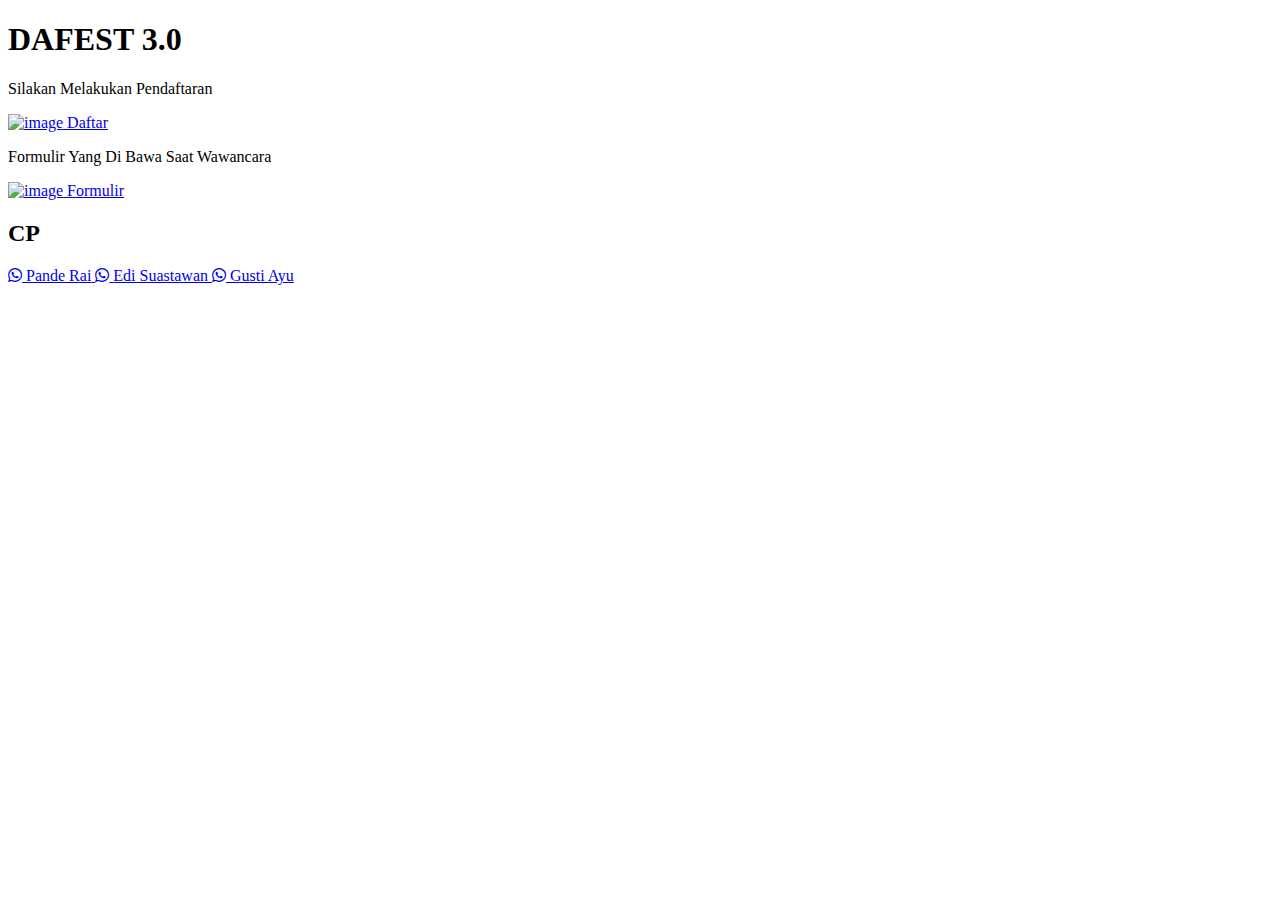
==== index.html @ faf5206e "index.html" ====
<!DOCTYPE html>
<html lang="en">
<head>
    <meta charset="UTF-8">
    <meta http-equiv="X-UA-Compatible" content="IE=edge">
    <meta name="viewport" content="width=device-width, initial-scale=1.0">
    <head>
        <title>Open Recruitment</title>
        <link rel="stylesheet" href="https://cdnjs.cloudflare.com/ajax/libs/font-awesome/5.15.3/css/all.min.css" />
        <link rel="stylesheet" href="style.css" />
    </head>
    <title>Document</title>
</head>
<body>
    <header>
        <h1>DAFEST 3.0</h1>
      </header>
      

       <!--link pengumuman-->
       <div class="Pengumuman">
       <p>Silakan Melakukan Pendaftaran</p>
       <a href="#" class="pendaftaran">
         <img src="/img/pendaftaran1.png" alt="image">
         <span>Daftar</span>
       </a>

       <p>Formulir Yang Di Bawa Saat Wawancara</p>
       <a href="#" class="formulir">
         <img src="/img/formulir.png" alt="image">
         <span>Formulir</span>
       </a>
      </div>

      <section>      
        <div class="social-media">
          <h2>CP</h2>
          <a href="https://wa.me/62881038856541" class="whatsapp1">
            <i class="fab fa-whatsapp"></i>
            <span>Pande Rai</span>
          </a>
      
          <a href="https://wa.me/6282144788802" class="whatsapp2">
            <i class="fab fa-whatsapp"></i>
            <span>Edi Suastawan</span>
          </a>
      
          <a href="https://wa.me/6287858616668" class="whatsapp3">
            <i class="fab fa-whatsapp"></i>
            <span>Gusti Ayu</span>
          </a>
        </div>
      </section>
</body>
</html>
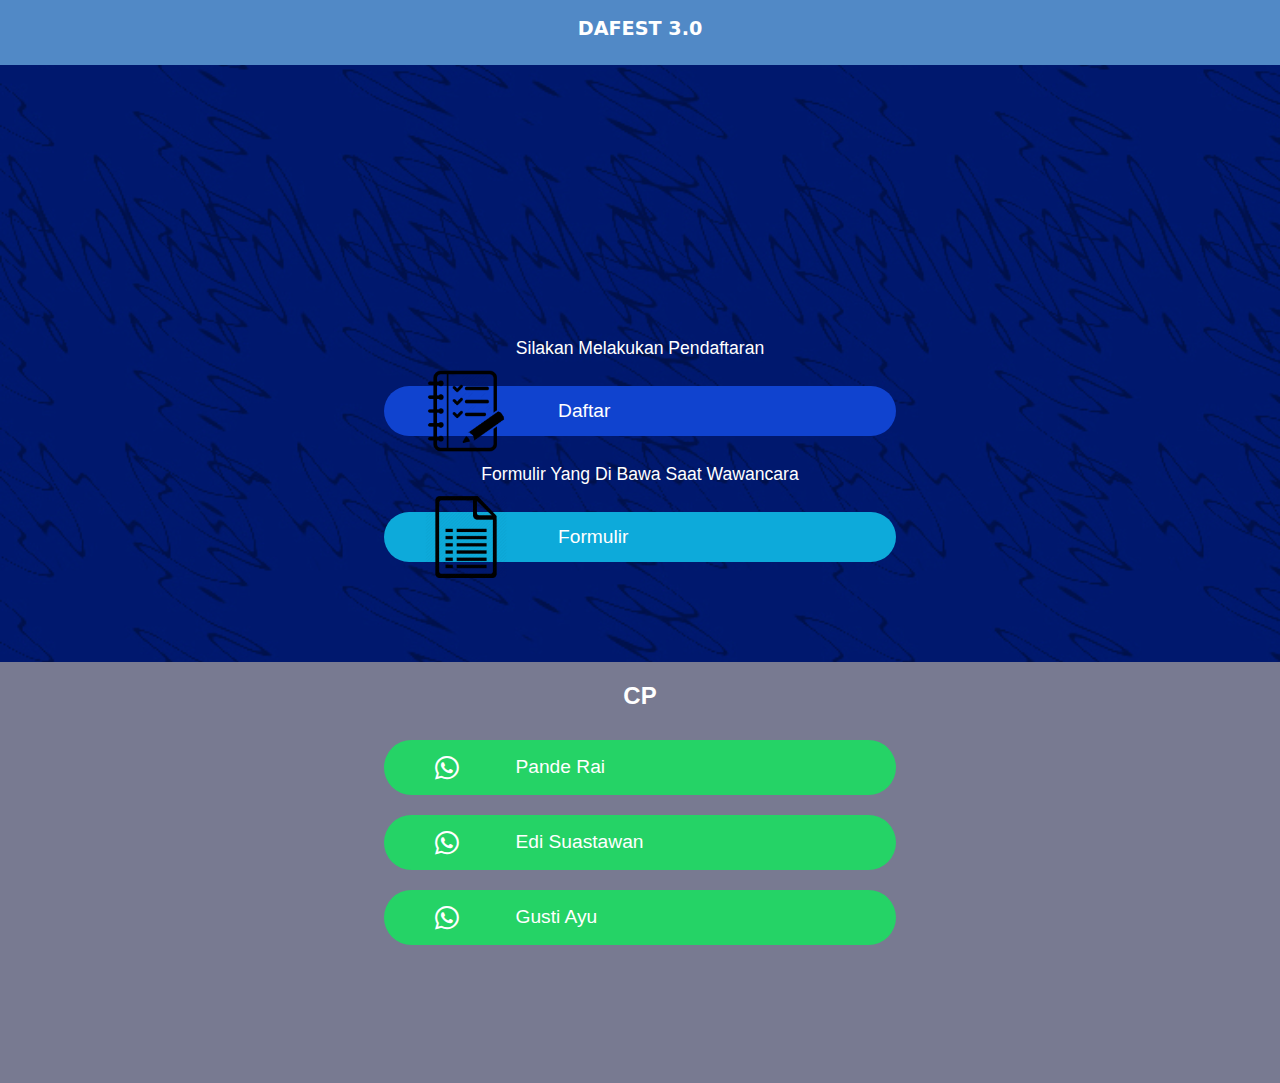
==== commit 99fa8ae1: "Update" ====
--- a/index.html
+++ b/index.html
@@ -5,7 +5,7 @@
     <meta http-equiv="X-UA-Compatible" content="IE=edge">
     <meta name="viewport" content="width=device-width, initial-scale=1.0">
     <head>
-        <title>Open Recruitment</title>
+        <title>Social Media</title>
         <link rel="stylesheet" href="https://cdnjs.cloudflare.com/ajax/libs/font-awesome/5.15.3/css/all.min.css" />
         <link rel="stylesheet" href="style.css" />
     </head>
@@ -52,4 +52,4 @@
         </div>
       </section>
 </body>
-</html>
+</html>--- a/style.css
+++ b/style.css
@@ -0,0 +1,142 @@
+body {
+  font-family: Arial, sans-serif;
+  margin: 0;
+  padding: 0;
+  text-align: center;
+  background-image: url("/img/walpaper.jpg");
+	background-repeat: no-repeat;
+  background-size: cover;
+  background-attachment: fixed;
+}
+
+header {
+  width:100%;
+  position:fixed;
+	z-index:9999;
+  text-align: center;
+  background-color:#5189c6 ;
+  padding: 12px 0;
+  top: 0%;
+}
+h1{
+  font-family:system-ui, -apple-system, BlinkMacSystemFont, 'Segoe UI', Roboto, Oxygen, Ubuntu, Cantarell, 'Open Sans', 'Helvetica Neue', sans-serif;
+  font-size: 120%;
+  margin-top: 5px;
+  color: white;
+}
+
+.Pengumuman{
+  margin-top: 25%;
+  margin-bottom: 0%;
+  display: flex;
+  justify-content: center;
+  align-items: center;
+  flex-direction: column;
+}
+
+.social-media {
+  margin-top: 7%;
+  padding-bottom: 10%;
+  background-color:  #787a91;
+  background-attachment: fixed;
+  display: flex;
+  justify-content: center;
+  align-items: center;
+  flex-direction: column;
+}
+
+a {
+  color: #fff;
+  text-decoration: none;
+  font-size: 1.2rem;
+  margin: 10px 10px;
+  display: flex;
+  align-items: center;
+}
+p{
+  font-size: 1.1rem;
+  color: rgb(255, 255, 255);
+}
+h2{
+  color: rgb(255, 255, 255);
+}
+.pendaftaran {
+  width: 40%;
+  height: 50px;
+  background-color: #1043cf;
+  border-radius: 30px;
+}
+.formulir {
+  width: 40%;
+  height: 50px;
+  background-color: #0daada;
+  border-radius: 30px;
+}
+
+
+.whatsapp1 {
+  width: 40%;
+  height: 55px;
+  background-color: #25D366;
+  border-radius: 30px;
+}
+
+.whatsapp2 {
+  width: 40%;
+  height: 55px;
+  background-color:#25D366;
+  border-radius: 30px;
+}
+
+.whatsapp3 {
+  width: 40%;
+  height: 55px;
+  background-color: #25D366;
+  border-radius: 30px;
+}
+img {
+  max-width: 9%;
+  height: auto;
+  margin-right: 9%;
+  margin-left: 8%;
+}
+@media screen and (max-width: 767px){
+  header{
+    height:40;
+  }
+  .pengumuman{
+    width: 55%;
+    height: 55px;
+  }
+  .Formulir{
+    width: 55%;
+    height: 55px;
+  }
+  .whatsapp1 {
+    width: 55%;
+    height: 55px;
+  }
+  
+  .whatsapp2 {
+    width: 55%;
+    height: 55px;
+  }
+  
+  .whatsapp3 {
+    width: 55%;
+    height: 55px; 
+  } 
+  }
+  img {
+    max-width: 16%;
+    height: auto;
+  }
+span {
+  margin-left: 1%;
+}
+
+i {
+  font-size: 1.7rem;
+  margin-right: 10%;
+  margin-left: 10%;
+}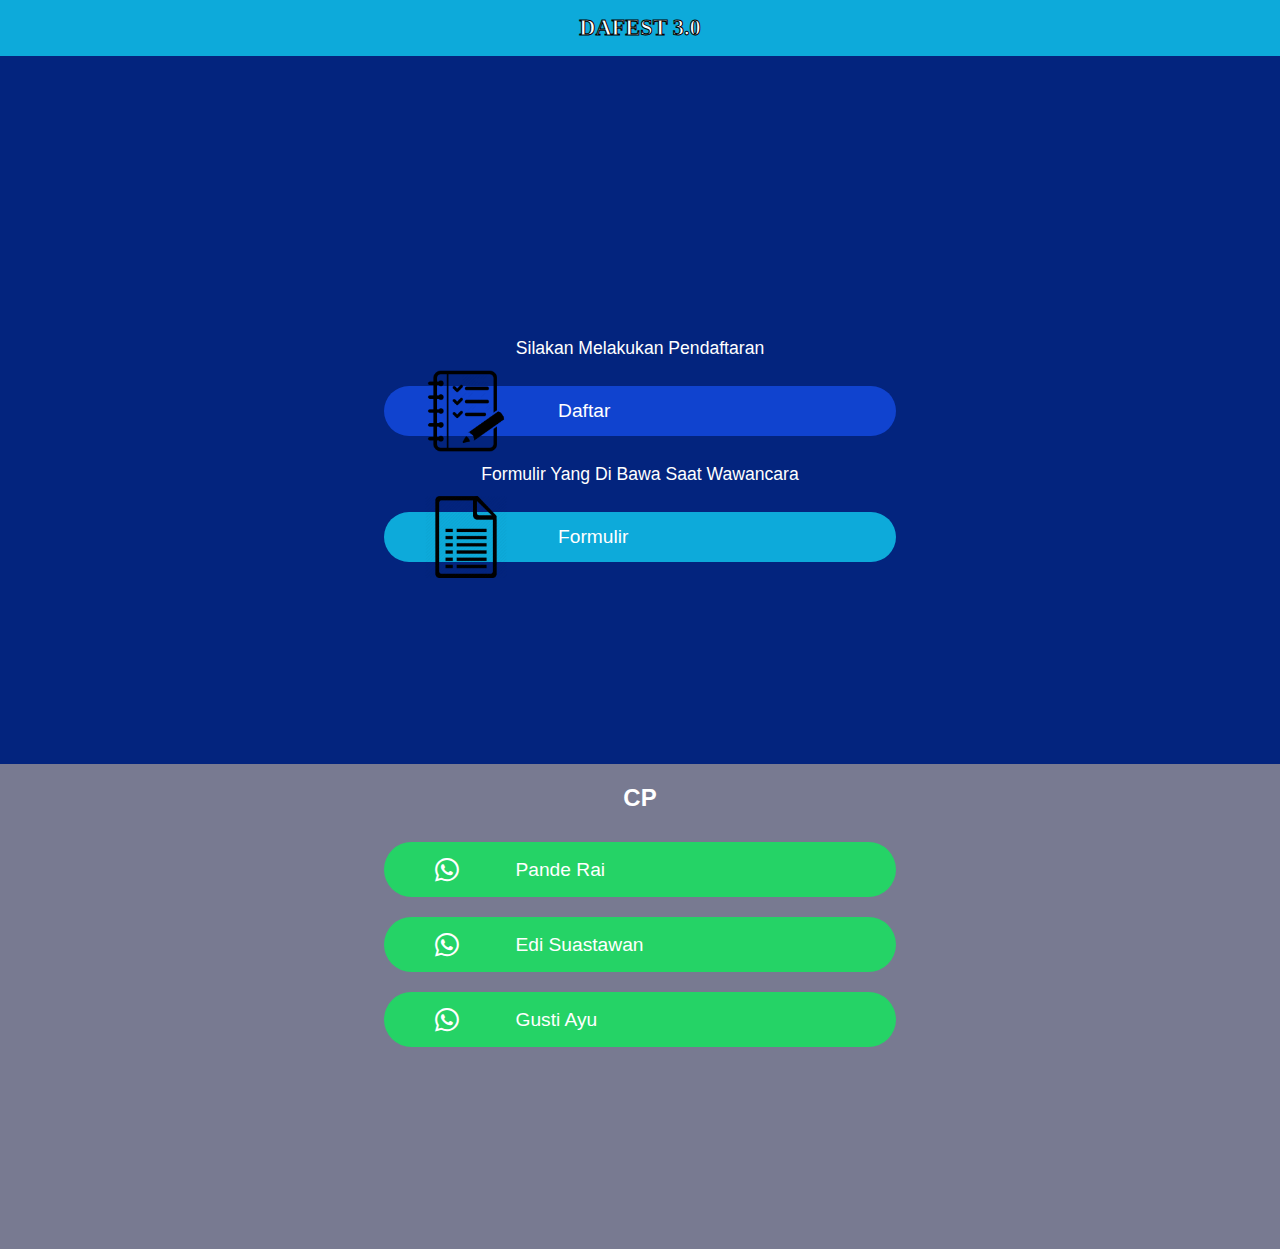
==== commit b12055d0: "update" ====
--- a/index.html
+++ b/index.html
@@ -1,55 +1,56 @@
 <!DOCTYPE html>
 <html lang="en">
-<head>
-    <meta charset="UTF-8">
-    <meta http-equiv="X-UA-Compatible" content="IE=edge">
-    <meta name="viewport" content="width=device-width, initial-scale=1.0">
+  <head>
+    <meta charset="UTF-8" />
+    <meta http-equiv="X-UA-Compatible" content="IE=edge" />
+    <meta name="viewport" content="width=device-width, initial-scale=1.0" />
     <head>
-        <title>Social Media</title>
-        <link rel="stylesheet" href="https://cdnjs.cloudflare.com/ajax/libs/font-awesome/5.15.3/css/all.min.css" />
-        <link rel="stylesheet" href="style.css" />
+      <title>Open Recruitment</title>
+      <link
+        rel="stylesheet"
+        href="https://cdnjs.cloudflare.com/ajax/libs/font-awesome/5.15.3/css/all.min.css"
+      />
+      <link rel="stylesheet" href="style.css" />
     </head>
     <title>Document</title>
-</head>
-<body>
+  </head>
+  <body>
     <header>
-        <h1>DAFEST 3.0</h1>
-      </header>
-      
+      <h1>DAFEST 3.0</h1>
+    </header>
 
-       <!--link pengumuman-->
-       <div class="Pengumuman">
-       <p>Silakan Melakukan Pendaftaran</p>
-       <a href="#" class="pendaftaran">
-         <img src="/img/pendaftaran1.png" alt="image">
-         <span>Daftar</span>
-       </a>
+    <!--link pengumuman-->
+    <div class="Pengumuman">
+      <p>Silakan Melakukan Pendaftaran</p>
+      <a href="#" class="pendaftaran">
+        <img src="/img/pendaftaran1.png" alt="image" />
+        <span>Daftar</span>
+      </a>
 
-       <p>Formulir Yang Di Bawa Saat Wawancara</p>
-       <a href="#" class="formulir">
-         <img src="/img/formulir.png" alt="image">
-         <span>Formulir</span>
-       </a>
+      <p>Formulir Yang Di Bawa Saat Wawancara</p>
+      <a href="#" class="formulir">
+        <img src="/img/formulir.png" alt="image" />
+        <span>Formulir</span>
+      </a>
+    </div>
+
+    <section>
+      <div class="social-media">
+        <h2>CP</h2>
+        <a href="https://wa.me/62881038856541" class="whatsapp1">
+          <i class="fab fa-whatsapp"></i>
+          <span>Pande Rai</span>
+        </a>
+        <a href="https://wa.me/6282144788802" class="whatsapp2">
+          <i class="fab fa-whatsapp"></i>
+          <span>Edi Suastawan</span>
+        </a>
+
+        <a href="https://wa.me/6287858616668" class="whatsapp3">
+          <i class="fab fa-whatsapp"></i>
+          <span>Gusti Ayu</span>
+        </a>
       </div>
-
-      <section>      
-        <div class="social-media">
-          <h2>CP</h2>
-          <a href="https://wa.me/62881038856541" class="whatsapp1">
-            <i class="fab fa-whatsapp"></i>
-            <span>Pande Rai</span>
-          </a>
-      
-          <a href="https://wa.me/6282144788802" class="whatsapp2">
-            <i class="fab fa-whatsapp"></i>
-            <span>Edi Suastawan</span>
-          </a>
-      
-          <a href="https://wa.me/6287858616668" class="whatsapp3">
-            <i class="fab fa-whatsapp"></i>
-            <span>Gusti Ayu</span>
-          </a>
-        </div>
-      </section>
-</body>
-</html>+    </section>
+  </body>
+</html>
--- a/style.css
+++ b/style.css
@@ -3,29 +3,31 @@
   margin: 0;
   padding: 0;
   text-align: center;
-  background-image: url("/img/walpaper.jpg");
-	background-repeat: no-repeat;
+  background-color: #03247e;
+  background-repeat: no-repeat;
   background-size: cover;
   background-attachment: fixed;
 }
 
 header {
-  width:100%;
-  position:fixed;
-	z-index:9999;
+  width: 100%;
+  position: fixed;
+  z-index: 9999;
   text-align: center;
-  background-color:#5189c6 ;
-  padding: 12px 0;
+  background-color: #0daada;
+  padding: 0;
   top: 0%;
 }
-h1{
-  font-family:system-ui, -apple-system, BlinkMacSystemFont, 'Segoe UI', Roboto, Oxygen, Ubuntu, Cantarell, 'Open Sans', 'Helvetica Neue', sans-serif;
-  font-size: 120%;
-  margin-top: 5px;
-  color: white;
+
+h1 {
+  font-family: fantasy;
+  font-size: 140%;
+  align-items: center;
+  color: rgb(255, 255, 255);
+  -webkit-text-stroke: 1px black;
 }
 
-.Pengumuman{
+.Pengumuman {
   margin-top: 25%;
   margin-bottom: 0%;
   display: flex;
@@ -35,9 +37,11 @@
 }
 
 .social-media {
-  margin-top: 7%;
-  padding-bottom: 10%;
-  background-color:  #787a91;
+  margin-bottom: 0%;
+  margin-top: 15%;
+  padding-top: 0%;
+  padding-bottom: 15%;
+  background-color: #787a91;
   background-attachment: fixed;
   display: flex;
   justify-content: center;
@@ -53,19 +57,23 @@
   display: flex;
   align-items: center;
 }
-p{
+
+p {
   font-size: 1.1rem;
   color: rgb(255, 255, 255);
 }
-h2{
+
+h2 {
   color: rgb(255, 255, 255);
 }
+
 .pendaftaran {
   width: 40%;
   height: 50px;
   background-color: #1043cf;
   border-radius: 30px;
 }
+
 .formulir {
   width: 40%;
   height: 50px;
@@ -84,7 +92,7 @@
 .whatsapp2 {
   width: 40%;
   height: 55px;
-  background-color:#25D366;
+  background-color: #25D366;
   border-radius: 30px;
 }
 
@@ -94,43 +102,50 @@
   background-color: #25D366;
   border-radius: 30px;
 }
+
 img {
   max-width: 9%;
   height: auto;
   margin-right: 9%;
   margin-left: 8%;
 }
-@media screen and (max-width: 767px){
-  header{
-    height:40;
+
+@media screen and (max-width: 767px) {
+  header {
+    height: 40;
   }
-  .pengumuman{
+
+  .pengumuman {
     width: 55%;
     height: 55px;
   }
-  .Formulir{
+
+  .Formulir {
     width: 55%;
     height: 55px;
   }
+
   .whatsapp1 {
     width: 55%;
     height: 55px;
   }
-  
+
   .whatsapp2 {
     width: 55%;
     height: 55px;
   }
-  
+
   .whatsapp3 {
     width: 55%;
-    height: 55px; 
-  } 
+    height: 55px;
   }
-  img {
-    max-width: 16%;
-    height: auto;
-  }
+}
+
+img {
+  max-width: 16%;
+  height: auto;
+}
+
 span {
   margin-left: 1%;
 }
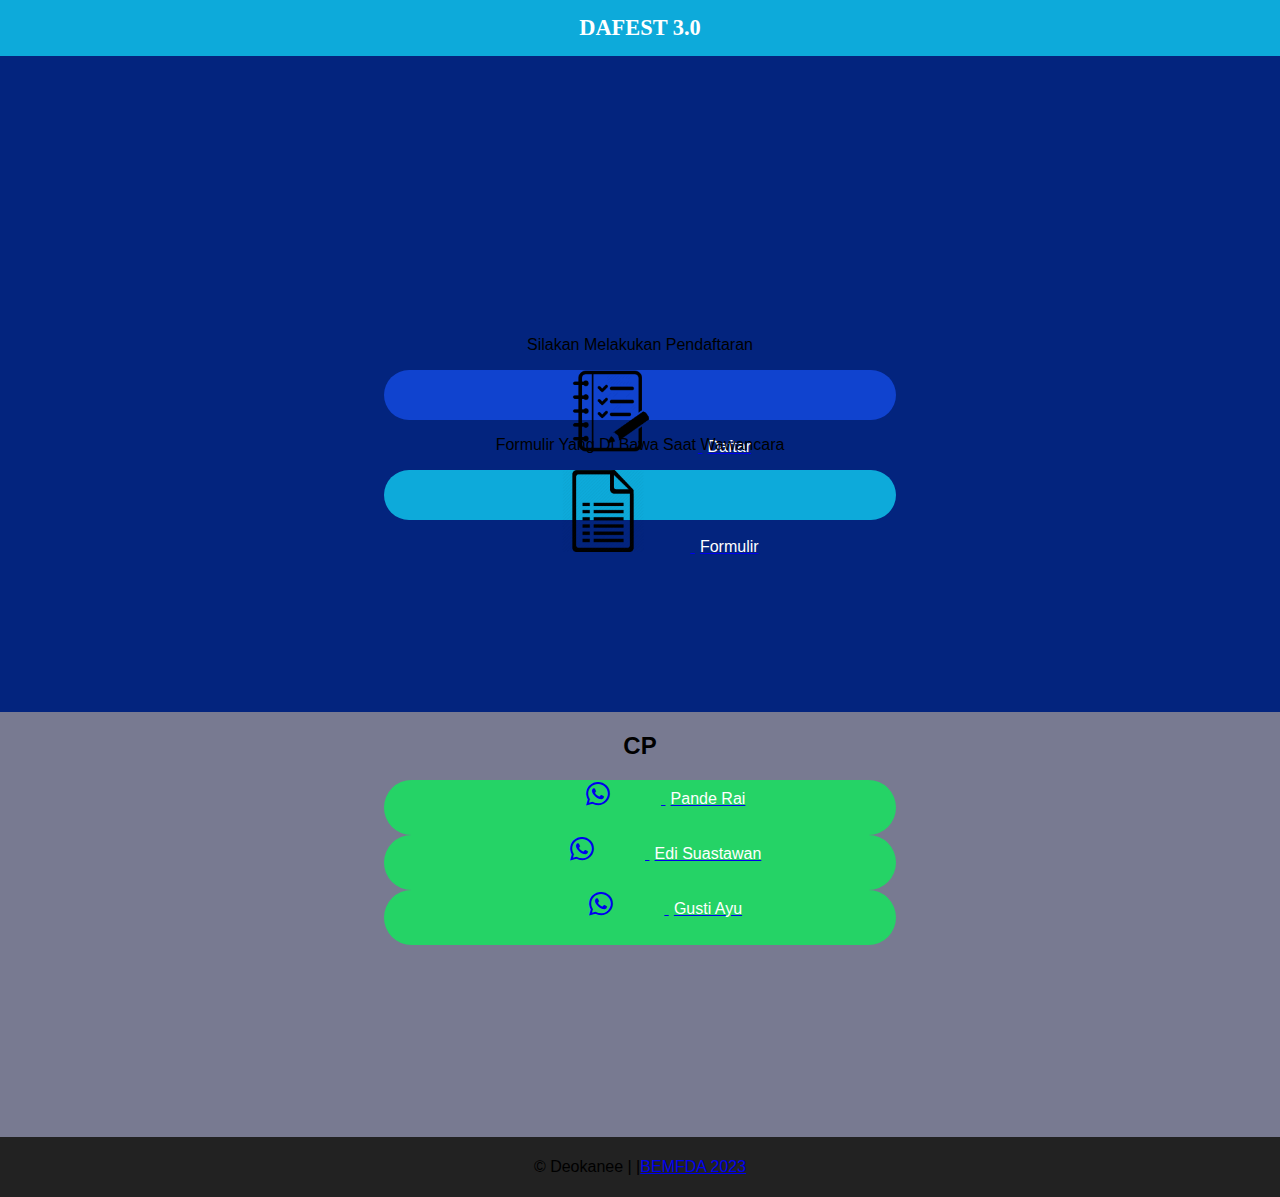
==== commit 87616ec7: "update" ====
--- a/index.html
+++ b/index.html
@@ -11,6 +11,7 @@
         href="https://cdnjs.cloudflare.com/ajax/libs/font-awesome/5.15.3/css/all.min.css"
       />
       <link rel="stylesheet" href="style.css" />
+      <link rel="stylesheet" href="/img/footer.css" />
     </head>
     <title>Document</title>
   </head>
@@ -52,5 +53,20 @@
         </a>
       </div>
     </section>
+
+    <footer>
+      <div class="bawah">
+        <p align="center">
+          © Deokanee | |<a
+            href="https://instagram.com/bemfda?igshid=YmMyMTA2M2Y="
+            >BEMFDA 2023</a
+          >
+        </p>
+      </div>
+    </footer>
+    <!--POP UP-->
+    <script>
+      alert("INGAT !!, Kuota Terbatas ayo daftar");
+    </script>
   </body>
 </html>
--- a/style.css
+++ b/style.css
@@ -24,7 +24,6 @@
   font-size: 140%;
   align-items: center;
   color: rgb(255, 255, 255);
-  -webkit-text-stroke: 1px black;
 }
 
 .Pengumuman {
@@ -39,7 +38,6 @@
 .social-media {
   margin-bottom: 0%;
   margin-top: 15%;
-  padding-top: 0%;
   padding-bottom: 15%;
   background-color: #787a91;
   background-attachment: fixed;
@@ -49,8 +47,8 @@
   flex-direction: column;
 }
 
-a {
-  color: #fff;
+.container a {
+  color: #ffffff;
   text-decoration: none;
   font-size: 1.2rem;
   margin: 10px 10px;
@@ -58,13 +56,22 @@
   align-items: center;
 }
 
-p {
+.container p {
   font-size: 1.1rem;
   color: rgb(255, 255, 255);
 }
 
-h2 {
+.sosial h2 {
   color: rgb(255, 255, 255);
+}
+
+.sosial a {
+  color: #ffffff;
+  text-decoration: none;
+  font-size: 1.2rem;
+  margin: 10px 10px;
+  display: flex;
+  align-items: center;
 }
 
 .pendaftaran {
@@ -148,10 +155,24 @@
 
 span {
   margin-left: 1%;
+  color: #ffffff;
 }
 
 i {
   font-size: 1.7rem;
   margin-right: 10%;
   margin-left: 10%;
+}
+
+/* COPRIGHT */
+.bawah {
+  bottom: 0;
+  width: 100%;
+  text-align: center;
+  background-color: #222222;
+  padding: 5px 0;
+}
+
+.container a {
+  color: rgb(49, 90, 223);
 }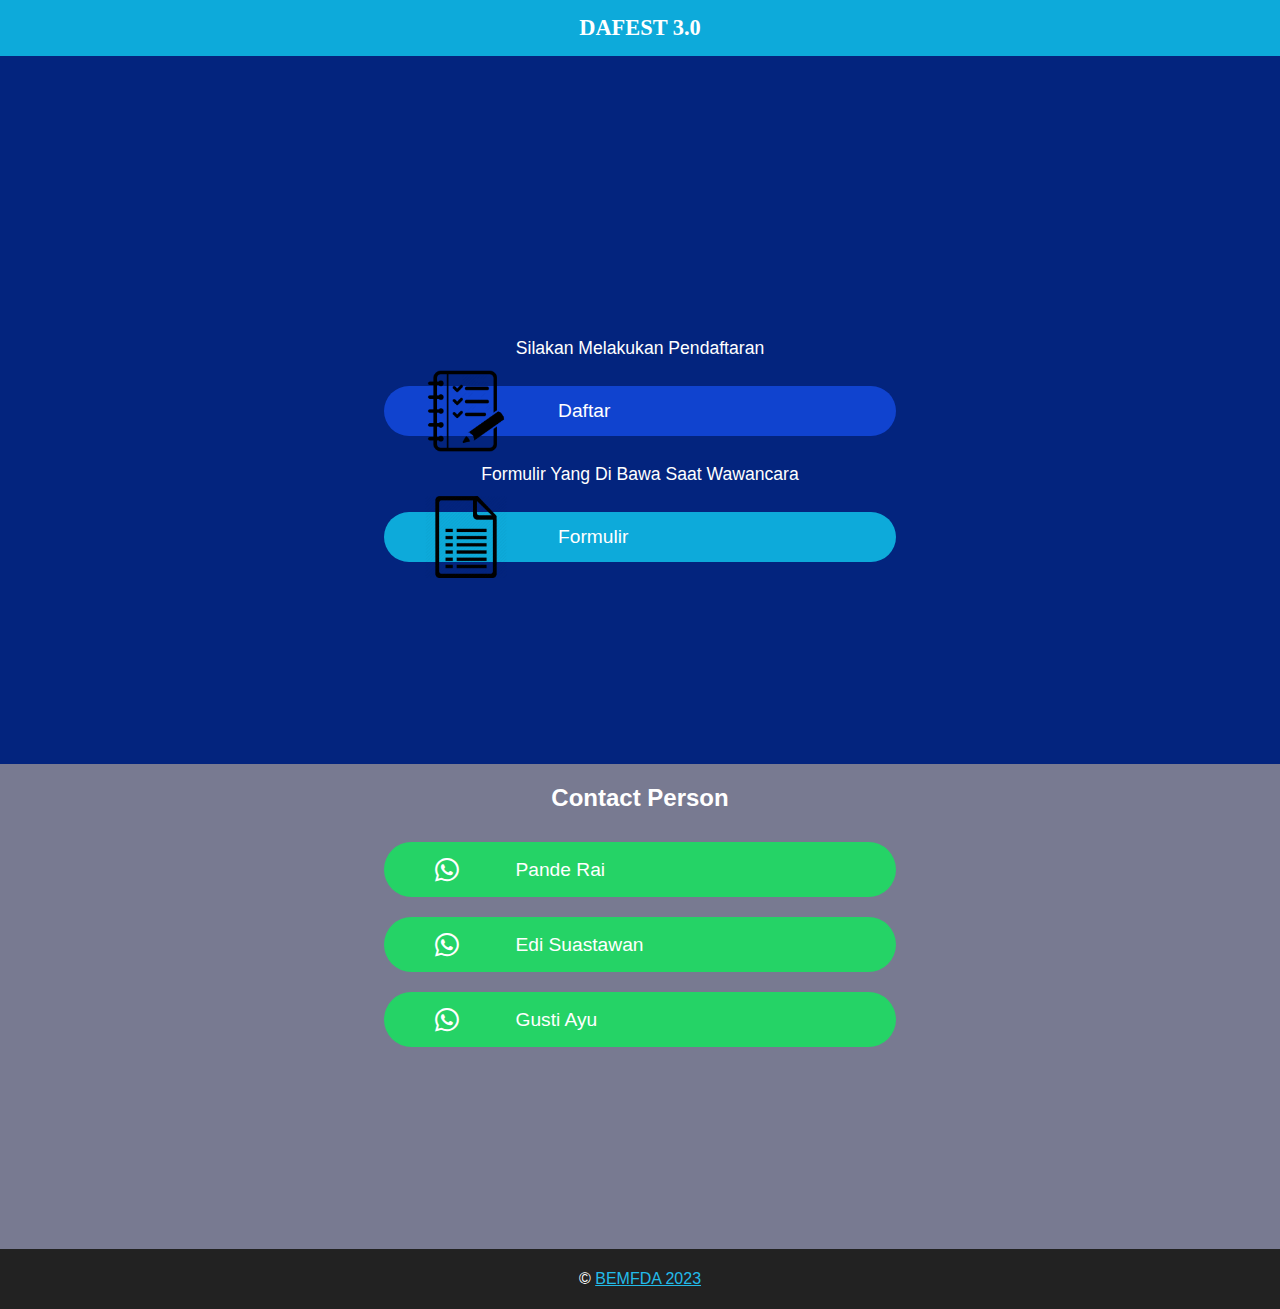
==== commit 9e0f5432: "update" ====
--- a/index.html
+++ b/index.html
@@ -21,23 +21,25 @@
     </header>
 
     <!--link pengumuman-->
-    <div class="Pengumuman">
-      <p>Silakan Melakukan Pendaftaran</p>
-      <a href="#" class="pendaftaran">
-        <img src="/img/pendaftaran1.png" alt="image" />
-        <span>Daftar</span>
-      </a>
+    <section class="container">
+      <div class="Pengumuman">
+        <p>Silakan Melakukan Pendaftaran</p>
+        <a href="#" class="pendaftaran">
+          <img src="/img/pendaftaran1.png" alt="image" />
+          <span>Daftar</span>
+        </a>
 
-      <p>Formulir Yang Di Bawa Saat Wawancara</p>
-      <a href="#" class="formulir">
-        <img src="/img/formulir.png" alt="image" />
-        <span>Formulir</span>
-      </a>
-    </div>
+        <p>Formulir Yang Di Bawa Saat Wawancara</p>
+        <a href="#" class="formulir">
+          <img src="/img/formulir.png" alt="image" />
+          <span>Formulir</span>
+        </a>
+      </div>
+    </section>
 
-    <section>
+    <section class="sosial">
       <div class="social-media">
-        <h2>CP</h2>
+        <h2>Contact Person</h2>
         <a href="https://wa.me/62881038856541" class="whatsapp1">
           <i class="fab fa-whatsapp"></i>
           <span>Pande Rai</span>
@@ -56,9 +58,9 @@
 
     <footer>
       <div class="bawah">
-        <p align="center">
-          © Deokanee | |<a
-            href="https://instagram.com/bemfda?igshid=YmMyMTA2M2Y="
+        <p>
+          ©
+          <a href="https://instagram.com/bemfda?igshid=YmMyMTA2M2Y="
             >BEMFDA 2023</a
           >
         </p>
--- a/style.css
+++ b/style.css
@@ -173,6 +173,10 @@
   padding: 5px 0;
 }
 
-.container a {
-  color: rgb(49, 90, 223);
+.bawah a {
+  color: rgb(35, 187, 233);
+}
+
+.bawah p {
+  color: white;
 }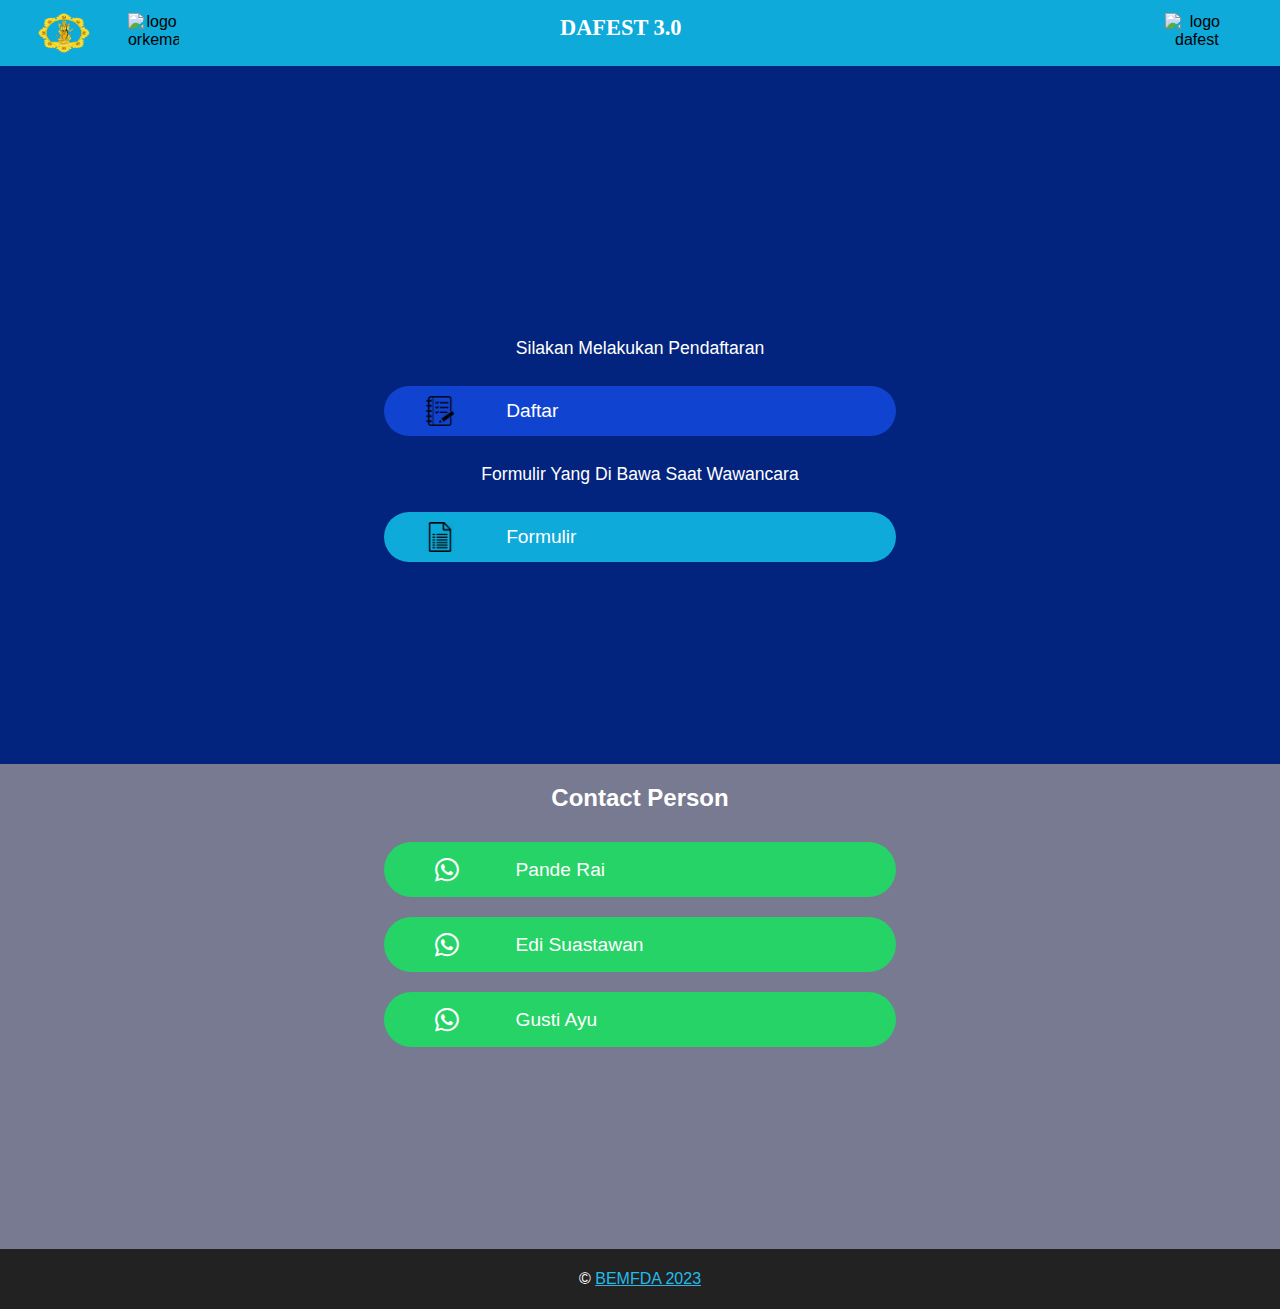
==== commit e4e6b423: "update" ====
--- a/index.html
+++ b/index.html
@@ -16,7 +16,14 @@
     <title>Document</title>
   </head>
   <body>
-    <header>
+    <header class="atas">
+      <div class="iconkiri">
+        <img src="/img/LOGO UHN.png" alt="logo UHN" class="UHN" />
+        <img src="/img/LOGO ORKEMAS.png" alt="logo orkemas" />
+      </div>
+      <div class="iconkanan">
+        <img src="/img/LOGO DAFEST.png" alt="logo dafest" />
+      </div>
       <h1>DAFEST 3.0</h1>
     </header>
 
@@ -67,8 +74,6 @@
       </div>
     </footer>
     <!--POP UP-->
-    <script>
-      alert("INGAT !!, Kuota Terbatas ayo daftar");
-    </script>
+    <script></script>
   </body>
 </html>
--- a/style.css
+++ b/style.css
@@ -13,17 +13,35 @@
   width: 100%;
   position: fixed;
   z-index: 9999;
-  text-align: center;
   background-color: #0daada;
-  padding: 0;
+  padding: 10px auto;
   top: 0%;
+}
+
+.iconkiri img {
+  width: 4%;
+  height: 40px;
+  float: left;
+  margin-left: 3%;
+  margin-top: 1%;
+  margin-bottom: 1%;
 }
 
 h1 {
   font-family: fantasy;
   font-size: 140%;
-  align-items: center;
+  text-align: center;
   color: rgb(255, 255, 255);
+}
+
+.iconkanan img {
+  width: 5%;
+  height: 40px;
+  float: right;
+  margin-top: 1%;
+  margin-bottom: 1%;
+  margin-right: 4%;
+  margin-left: 8%;
 }
 
 .Pengumuman {
@@ -110,16 +128,48 @@
   border-radius: 30px;
 }
 
-img {
-  max-width: 9%;
-  height: auto;
+.container img {
+  max-width: 10%;
+  height: 30px;
   margin-right: 9%;
   margin-left: 8%;
 }
 
 @media screen and (max-width: 767px) {
   header {
-    height: 40;
+    width: 100%;
+    height: auto;
+    position: fixed;
+    z-index: 9999;
+    background-color: #0daada;
+    padding: 10px auto;
+    top: 0%;
+  }
+
+  .iconkiri img {
+    width: 9%;
+    height: 30px;
+    float: left;
+    margin-left: 3%;
+    margin-top: 2%;
+    margin-bottom: 2%;
+  }
+
+  h1 {
+    font-family: fantasy;
+    font-size: 110%;
+    text-align: center;
+    color: rgb(255, 255, 255);
+  }
+
+  .iconkanan img {
+    width: 11%;
+    height: 32px;
+    float: right;
+    margin-top: 2%;
+    margin-bottom: 2%;
+    margin-right: 4%;
+    margin-left: 8%;
   }
 
   .pengumuman {
@@ -146,11 +196,16 @@
     width: 55%;
     height: 55px;
   }
-}
-
-img {
-  max-width: 16%;
-  height: auto;
+
+  .container img {
+    width: 100%;
+    height: 10px;
+  }
+}
+
+.container img {
+  max-width: 20%;
+  height: 30px;
 }
 
 span {
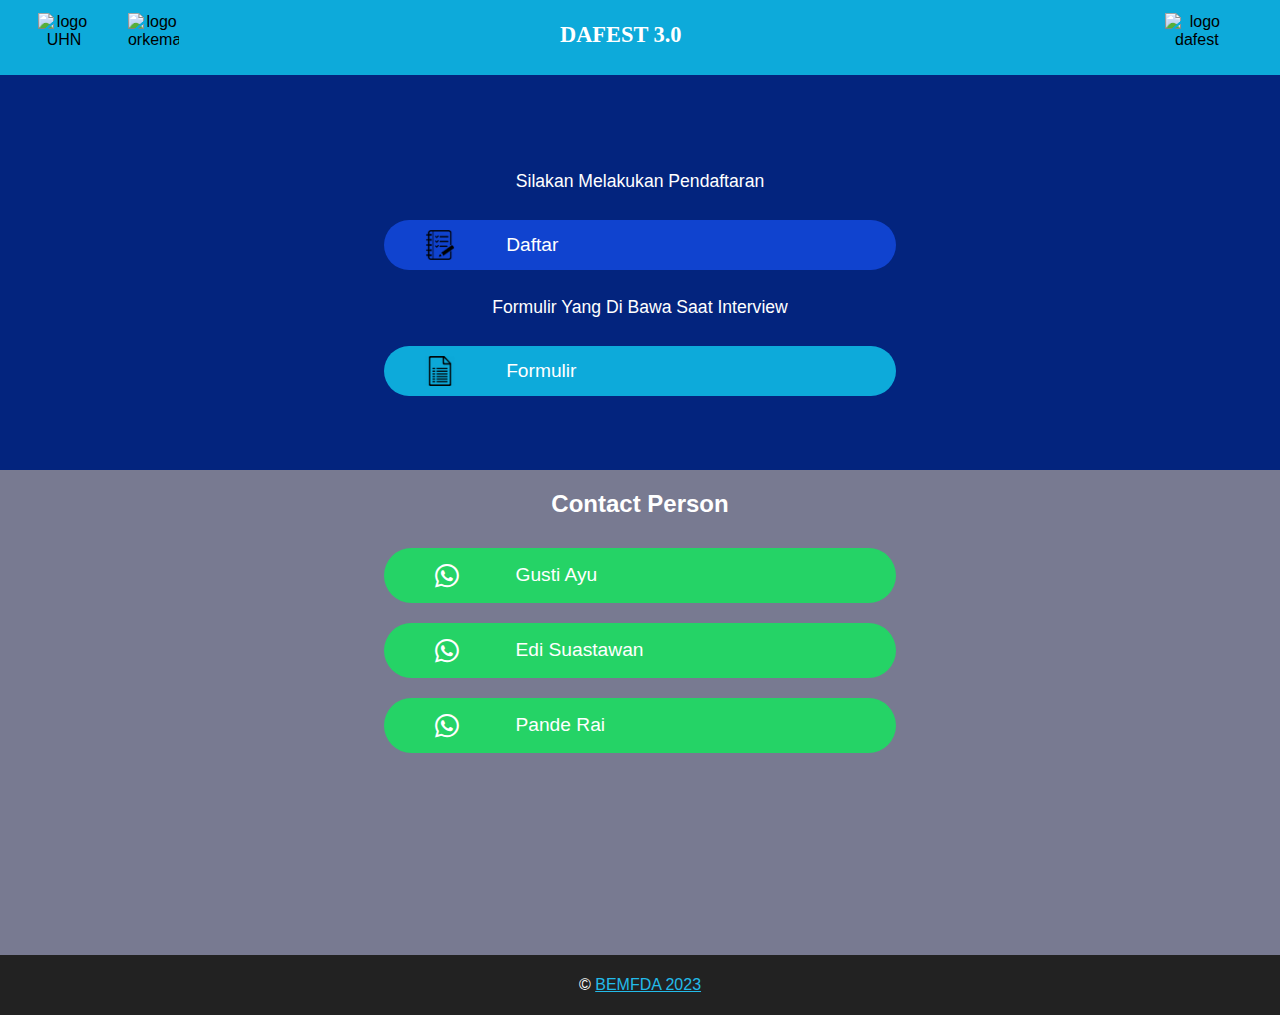
==== commit 2d8a9d65: "update" ====
--- a/index.html
+++ b/index.html
@@ -4,6 +4,7 @@
     <meta charset="UTF-8" />
     <meta http-equiv="X-UA-Compatible" content="IE=edge" />
     <meta name="viewport" content="width=device-width, initial-scale=1.0" />
+
     <head>
       <title>Open Recruitment</title>
       <link
@@ -12,17 +13,29 @@
       />
       <link rel="stylesheet" href="style.css" />
       <link rel="stylesheet" href="/img/footer.css" />
+      <script src="https://cdn.jsdelivr.net/npm/sweetalert2@11"></script>
+      <script src="https://cdn.jsdelivr.net/npm/sweetalert2@11.0.19/dist/sweetalert2.all.min.js"></script>
     </head>
-    <title>Document</title>
   </head>
+
   <body>
     <header class="atas">
       <div class="iconkiri">
-        <img src="/img/LOGO UHN.png" alt="logo UHN" class="UHN" />
-        <img src="/img/LOGO ORKEMAS.png" alt="logo orkemas" />
+        <img
+          src="https://i.postimg.cc/cJSvnvTk/LOGO-UHN.png"
+          alt="logo UHN"
+          class="UHN"
+        />
+        <img
+          src="https://i.postimg.cc/KYGZbB0b/LOGO-ORKEMAS.png"
+          alt="logo orkemas"
+        />
       </div>
       <div class="iconkanan">
-        <img src="/img/LOGO DAFEST.png" alt="logo dafest" />
+        <img
+          src="https://i.postimg.cc/MpF8CNf7/LOGO-DAFEST.png"
+          alt="logo dafest"
+        />
       </div>
       <h1>DAFEST 3.0</h1>
     </header>
@@ -31,13 +44,13 @@
     <section class="container">
       <div class="Pengumuman">
         <p>Silakan Melakukan Pendaftaran</p>
-        <a href="#" class="pendaftaran">
+        <a href="#" class="pendaftaran" id="daftar">
           <img src="/img/pendaftaran1.png" alt="image" />
           <span>Daftar</span>
         </a>
 
-        <p>Formulir Yang Di Bawa Saat Wawancara</p>
-        <a href="#" class="formulir">
+        <p>Formulir Yang Di Bawa Saat Interview</p>
+        <a href="#" class="formulir" id="formulir">
           <img src="/img/formulir.png" alt="image" />
           <span>Formulir</span>
         </a>
@@ -47,18 +60,17 @@
     <section class="sosial">
       <div class="social-media">
         <h2>Contact Person</h2>
-        <a href="https://wa.me/62881038856541" class="whatsapp1">
+        <a href="https://wa.me/6287858616668" class="whatsapp3">
           <i class="fab fa-whatsapp"></i>
-          <span>Pande Rai</span>
+          <span>Gusti Ayu</span>
         </a>
         <a href="https://wa.me/6282144788802" class="whatsapp2">
           <i class="fab fa-whatsapp"></i>
           <span>Edi Suastawan</span>
         </a>
-
-        <a href="https://wa.me/6287858616668" class="whatsapp3">
+        <a href="https://wa.me/62881038856541" class="whatsapp1">
           <i class="fab fa-whatsapp"></i>
-          <span>Gusti Ayu</span>
+          <span>Pande Rai</span>
         </a>
       </div>
     </section>
@@ -74,6 +86,65 @@
       </div>
     </footer>
     <!--POP UP-->
-    <script></script>
+    <script>
+      //muncul saat di klik
+      const daftar = document.getElementById("daftar");
+      daftar.addEventListener("click", function () {
+        Swal.fire({
+          icon: "info",
+          title: "Oops...",
+          text: "Pendaftaran Sudah Ditutup !",
+        });
+      });
+
+      const formulir = document.getElementById("formulir");
+      formulir.addEventListener("click", function () {
+        Swal.fire({
+          icon: "info",
+          title: "Oops...",
+          text: "Formulir Sudah Ditutup !",
+        });
+      });
+
+      //pertama muncul
+      const swals = Swal.mixin({
+        cancelButtonColor: "#DC143C",
+        confirmButtonColor: "#00008B",
+        allowOutsideClick: false,
+      });
+      const swap = iloveu.mixin({
+        cancelButtonColor: "#909090",
+        confirmButtonColor: "#2B2B2B",
+        allowOutsideClick: true,
+      });
+    </script>
+    <!--MUNCUL AWAL-->
+    <script>
+      async function start() {
+        await swals.fire("INGAT !! <br> Kuota Terbatas Ayo Daftar");
+        await swals.fire("Sat Set Sat Set Daftar <br> Besok Udah Tutup Lo...");
+        setTimeout(mulai, 900);
+        play();
+      }
+      start();
+
+      function showDiv() {
+        document.getElementById("fotogoy").style.animation =
+          "fotogoy 2s ease infinite";
+        document.getElementById("Content").style.opacity = "5";
+      }
+
+      function mulai() {
+        ketiknm();
+        showDiv();
+      }
+
+      function ketiknm() {
+        document.getElementById("pergeseran").style.opacity = "1";
+        document.getElementById("pergeseran").style.visibility = "visible";
+        document.getElementById("pergeseran").tyle.margin = "10px 0";
+      }
+      //pertama
+    </script>
   </body>
 </html>
--- a/style.css
+++ b/style.css
@@ -20,7 +20,7 @@
 
 .iconkiri img {
   width: 4%;
-  height: 40px;
+  height: 49px;
   float: left;
   margin-left: 3%;
   margin-top: 1%;
@@ -28,6 +28,8 @@
 }
 
 h1 {
+  align-items: center;
+  margin-top: 22px;
   font-family: fantasy;
   font-size: 140%;
   text-align: center;
@@ -36,7 +38,7 @@
 
 .iconkanan img {
   width: 5%;
-  height: 40px;
+  height: 49px;
   float: right;
   margin-top: 1%;
   margin-bottom: 1%;
@@ -44,8 +46,15 @@
   margin-left: 8%;
 }
 
+.container {
+  margin-top: 12%;
+}
+
+.sosial {
+  margin-top: 5%;
+}
+
 .Pengumuman {
-  margin-top: 25%;
   margin-bottom: 0%;
   display: flex;
   justify-content: center;
@@ -55,7 +64,6 @@
 
 .social-media {
   margin-bottom: 0%;
-  margin-top: 15%;
   padding-bottom: 15%;
   background-color: #787a91;
   background-attachment: fixed;
@@ -133,6 +141,45 @@
   height: 30px;
   margin-right: 9%;
   margin-left: 8%;
+}
+
+@media screen and (max-width: 480px) {
+  header {
+    width: 100%;
+    height: auto;
+    position: fixed;
+    z-index: 9999;
+    background-color: #0daada;
+    padding: 10px auto;
+    top: 0%;
+  }
+
+  .iconkiri img {
+    width: 9%;
+    height: 33px;
+    float: left;
+    margin-left: 3%;
+    margin-top: 4%;
+    margin-bottom: 2%;
+  }
+
+  h1 {
+    font-family: fantasy;
+    font-size: 120%;
+    text-align: center;
+    color: rgb(255, 255, 255);
+  }
+
+  .iconkanan img {
+    width: 11%;
+    height: 32px;
+    float: right;
+    margin-top: 2%;
+    margin-bottom: 2%;
+    margin-right: 4%;
+    margin-left: 8%;
+  }
+
 }
 
 @media screen and (max-width: 767px) {
@@ -148,7 +195,7 @@
 
   .iconkiri img {
     width: 9%;
-    height: 30px;
+    height: 33px;
     float: left;
     margin-left: 3%;
     margin-top: 2%;
@@ -157,7 +204,7 @@
 
   h1 {
     font-family: fantasy;
-    font-size: 110%;
+    font-size: 120%;
     text-align: center;
     color: rgb(255, 255, 255);
   }
@@ -170,6 +217,14 @@
     margin-bottom: 2%;
     margin-right: 4%;
     margin-left: 8%;
+  }
+
+  .container {
+    margin-top: 20%;
+  }
+
+  .sosial {
+    margin-top: 10%;
   }
 
   .pengumuman {
